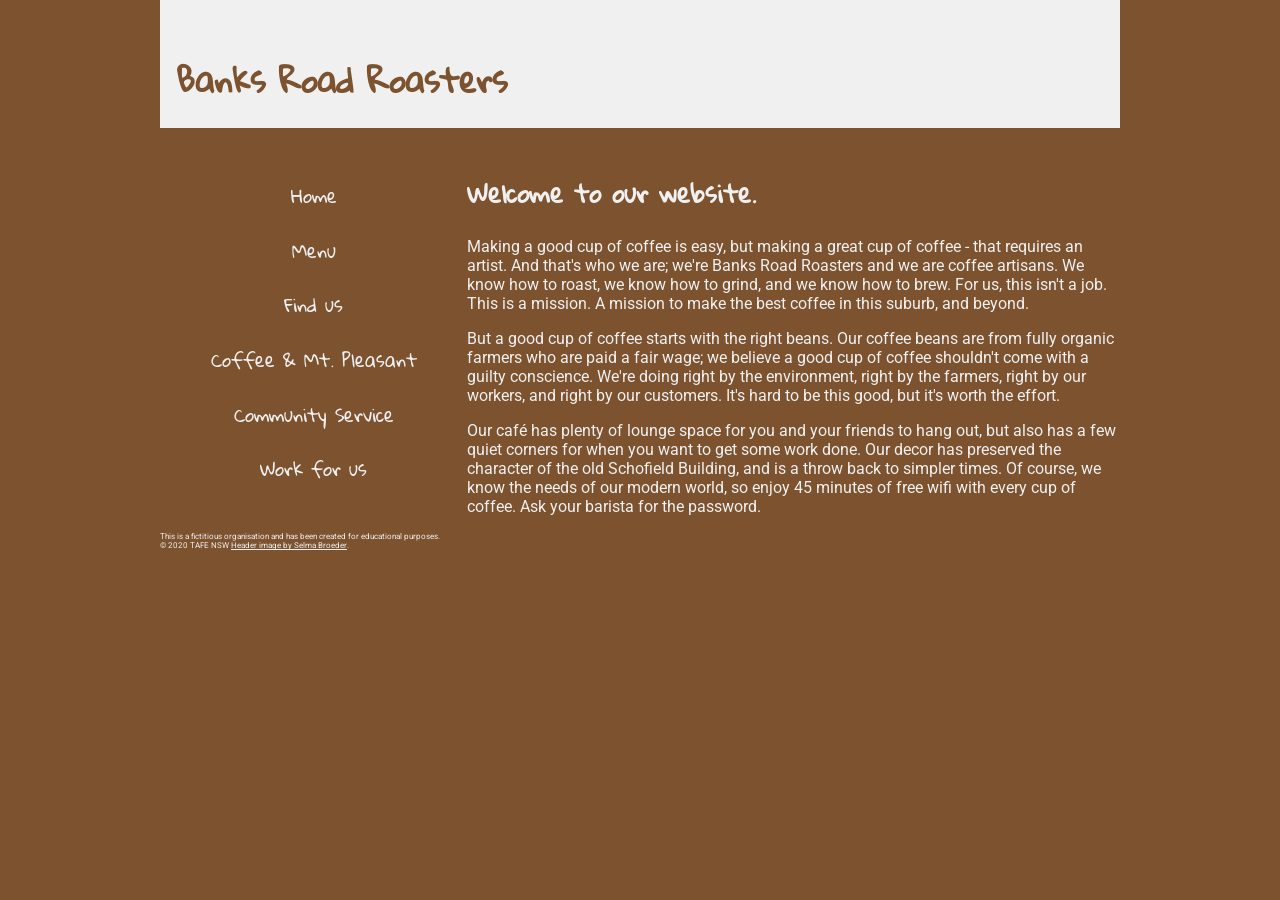
==== index.html @ eb45b73a "Add files via upload" ====
<!doctype html>
<html>
<head>
<meta charset="UTF-8">
<title>Banks Road Roasters</title>


<link href="brrcafe.css" rel="stylesheet" type="text/css">


</head>


<body>
<header>
	
<h1>Banks Road Roasters</h1>
</header>

<aside>
	<nav>
    	<ul>
        	<li><a href="index.html">Home</a></li>
            <li><a href="menu.html">Menu</a></li>            
			<li><a href="find.html">Find us</a></li>
            <li><a href="history.html">Coffee &amp; Mt. Pleasant</a></li>
            <li><a href="community.html">Community Service</a></li>
            <li><a href="employ.html">Work for us</a></li>
        </ul>
    </nav>
</aside>


<section>
	<h2>Welcome to our website.</h2>
    <p>Making a good cup of coffee is easy, but making a great cup of coffee - that requires an artist. And that's who we are; we're Banks Road Roasters and we are coffee artisans. We know how to roast, we know how to grind, and we know how to brew. For us, this isn't a job. This is a mission. A mission to make the best coffee in this suburb, and beyond.</p>
    
    <p>But a good cup of coffee starts with the right beans. Our coffee beans are from fully organic farmers who are paid a fair wage; we believe a good cup of coffee shouldn't come with a guilty conscience. We're doing right by the environment, right by the farmers, right by our workers, and right by our customers. It's hard to be this good, but it's worth the effort.</p>
    
    <p>Our caf&eacute; has plenty of lounge space for you and your friends to hang out, but also has a few quiet corners for when you want to get some work done. Our decor has preserved the character of the old Schofield Building, and is a throw back to simpler times. Of course, we know the needs of our modern world, so enjoy 45 minutes of free wifi with every cup of coffee. Ask your barista for the password.</p>
    
</section>

<footer>
This is a fictitious organisation and has been created for educational purposes.<br>
    &copy; 2020 TAFE NSW <a href="http://goo.gl/fDvGXj">Header image by Selma Broeder</a>.
</footer>
    
</body>
</html>
---- brrcafe.css ----
@charset "UTF-8";

/*@import url(http://fonts.googleapis.com/css?family=Gloria+Hallelujah|Roboto);*/
@import url('https://fonts.googleapis.com/css2?family=Gloria+Hallelujah&family=Roboto:wght@300&display=swap');


body {
	background-color: #7C522F;
	font-family: 'Roboto', sans-serif;
	color: #f0f0f0;
	width: 960px;
	margin-left:auto;
	margin-right:auto;
	margin-top: 0;
	padding-top: 0;
}

header {
	color: #7C522F;
	background-color: #f0f0f0;
	margin-top: 0;
	padding-top: 0;
}

h1 {
	padding: 0.5em;
	margin-top: 0;
	padding-top: 1.5em;
	background-image:url("images/header-image.jpg");
}


h1, h2, h3, h4, h5, h6, nav a {
	font-family: 'Gloria Hallelujah', cursive;
}

aside { float: left; width: 32%;}

section { float: right; width: 68%;}

footer { font-size: .5em; clear: both;}

nav ul {
	list-style-type: none;
	display: inline;
}

nav ul li a {
	display: block;
	padding: 0.5em;
	border-bottom: none;
	text-decoration: none;
	text-align: center;
	vertical-align: middle;
	font-size: 1.1em;
}

a:link, a:visited, a:hover { color: #f0f0f0;}
nav ul li a:link, nav ul li a:visited {text-decoration: none;}
nav ul li a:hover {text-decoration: underline;}
nav ul li a:active { color: #DA2B2E; }
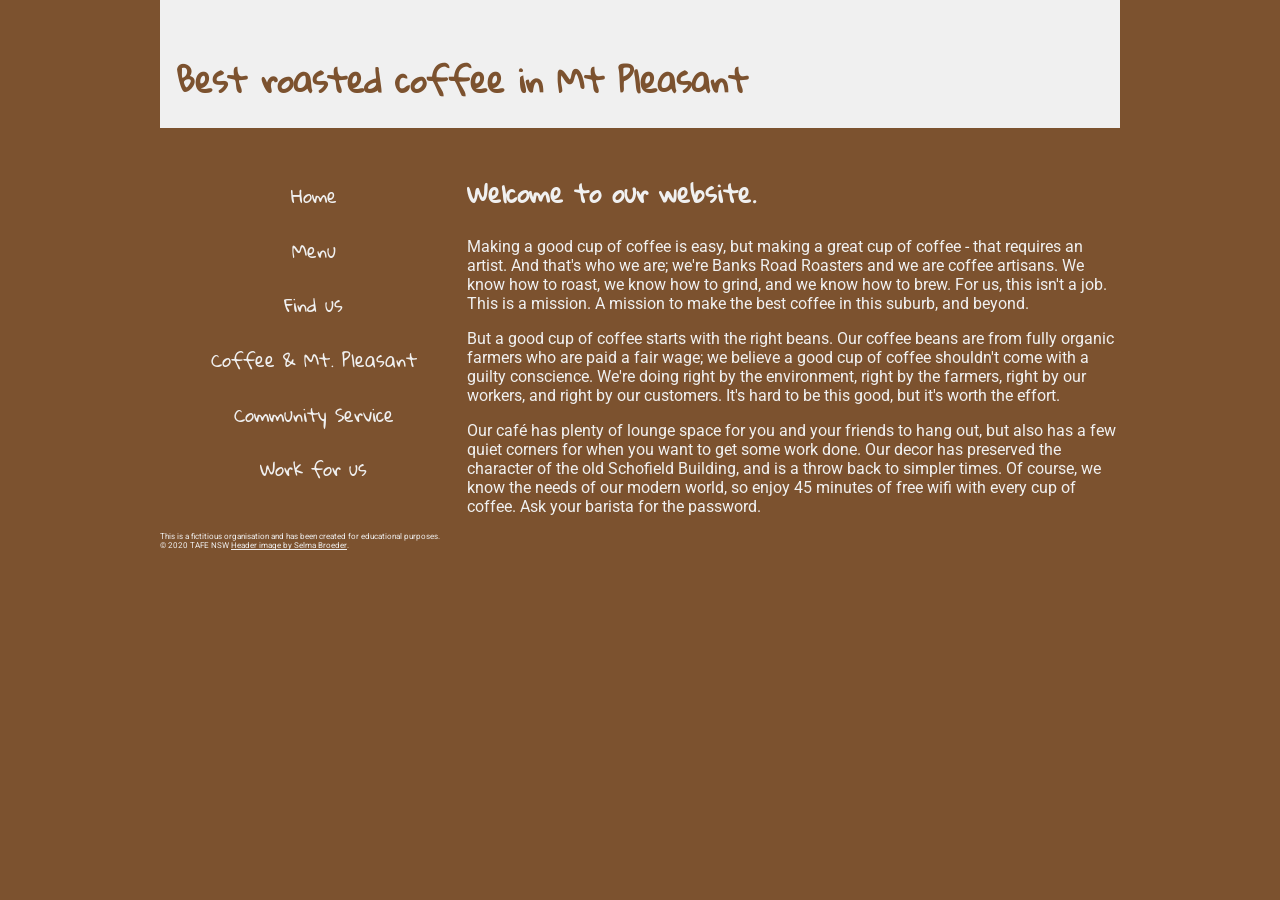
==== commit 5748e925: "Update index.html" ====
--- a/index.html
+++ b/index.html
@@ -2,19 +2,19 @@
 <html>
 <head>
 <meta charset="UTF-8">
-<title>Banks Road Roasters</title>
+
+<title>Best roasted coffee in Mt Pleasant</title>
 
 
 <link href="brrcafe.css" rel="stylesheet" type="text/css">
-
-
+<meta name="google-site-verification" content="SfVhkisaRr4IA_leyeT8KEvairr0ThLMlDYTYkWcHMc">
 </head>
 
 
 <body>
 <header>
 	
-<h1>Banks Road Roasters</h1>
+<h1>Best roasted coffee in Mt Pleasant</h1>
 </header>
 
 <aside>
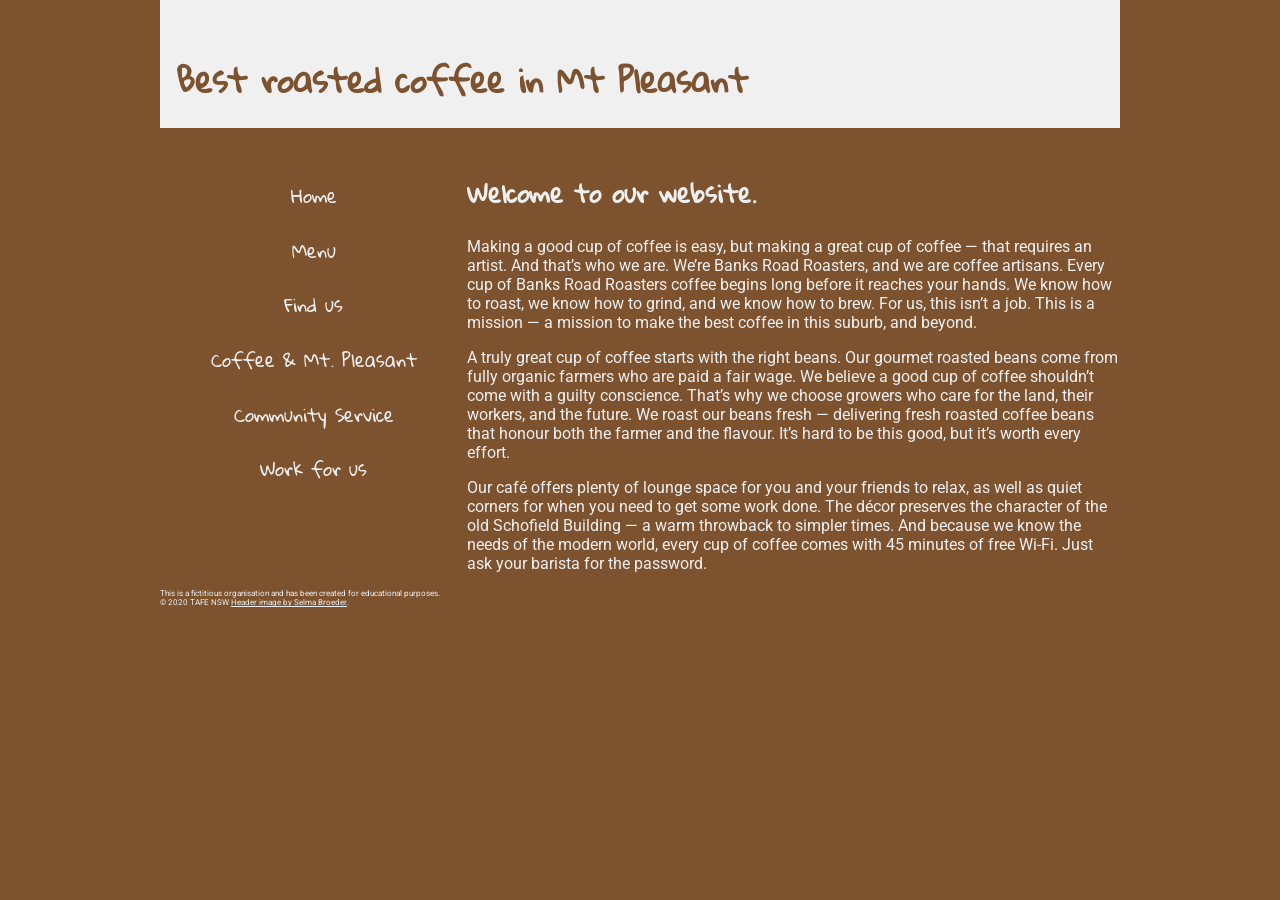
==== commit 27925949: "Add files via upload" ====
--- a/index.html
+++ b/index.html
@@ -2,12 +2,12 @@
 <html>
 <head>
 <meta charset="UTF-8">
-
-<title>Best roasted coffee in Mt Pleasant</title>
+<title>Banks Road Roasters </title>
 
 
 <link href="brrcafe.css" rel="stylesheet" type="text/css">
-<meta name="google-site-verification" content="SfVhkisaRr4IA_leyeT8KEvairr0ThLMlDYTYkWcHMc">
+
+
 </head>
 
 
@@ -32,13 +32,12 @@
 
 
 <section>
-	<h2>Welcome to our website.</h2>
-    <p>Making a good cup of coffee is easy, but making a great cup of coffee - that requires an artist. And that's who we are; we're Banks Road Roasters and we are coffee artisans. We know how to roast, we know how to grind, and we know how to brew. For us, this isn't a job. This is a mission. A mission to make the best coffee in this suburb, and beyond.</p>
-    
-    <p>But a good cup of coffee starts with the right beans. Our coffee beans are from fully organic farmers who are paid a fair wage; we believe a good cup of coffee shouldn't come with a guilty conscience. We're doing right by the environment, right by the farmers, right by our workers, and right by our customers. It's hard to be this good, but it's worth the effort.</p>
-    
-    <p>Our caf&eacute; has plenty of lounge space for you and your friends to hang out, but also has a few quiet corners for when you want to get some work done. Our decor has preserved the character of the old Schofield Building, and is a throw back to simpler times. Of course, we know the needs of our modern world, so enjoy 45 minutes of free wifi with every cup of coffee. Ask your barista for the password.</p>
-    
+	<h2>Welcome to our website.</h2>    
+    <p>Making a good cup of coffee is easy, but making a great cup of coffee — that requires an artist. And that’s who we are. We’re Banks Road Roasters, and we are coffee artisans. Every cup of Banks Road Roasters coffee begins long before it reaches your hands. We know how to roast, we know how to grind, and we know how to brew. For us, this isn’t a job. This is a mission — a mission to make the best coffee in this suburb, and beyond.</p>
+
+    <p>A truly great cup of coffee starts with the right beans. Our gourmet roasted beans come from fully organic farmers who are paid a fair wage. We believe a good cup of coffee shouldn’t come with a guilty conscience. That’s why we choose growers who care for the land, their workers, and the future. We roast our beans fresh — delivering fresh roasted coffee beans that honour both the farmer and the flavour. It’s hard to be this good, but it’s worth every effort.</p>
+
+    <p>Our café offers plenty of lounge space for you and your friends to relax, as well as quiet corners for when you need to get some work done. The décor preserves the character of the old Schofield Building — a warm throwback to simpler times. And because we know the needs of the modern world, every cup of coffee comes with 45 minutes of free Wi‑Fi. Just ask your barista for the password. </p>
 </section>
 
 <footer>
